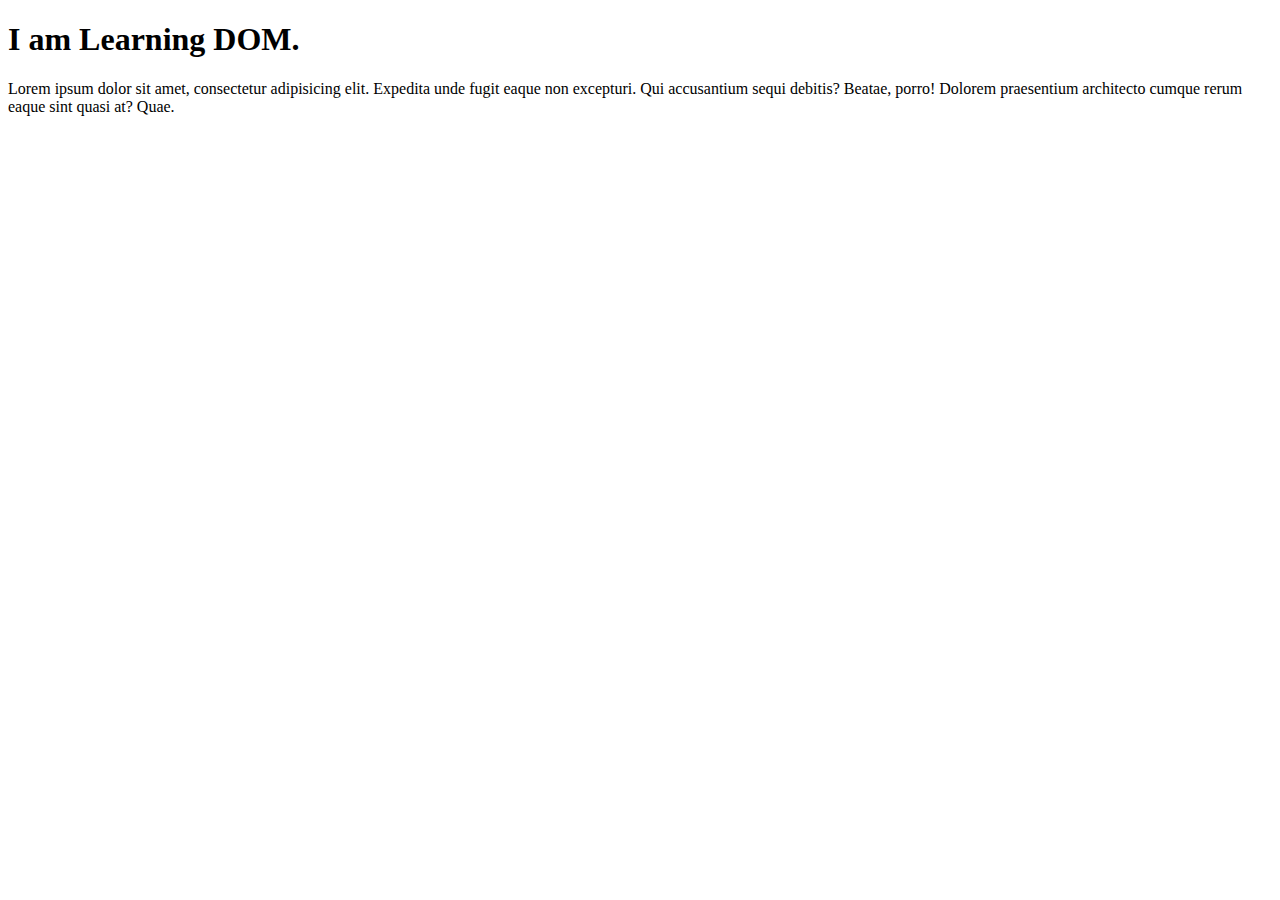
==== DOM/one.html @ ea2a4dd4 "container config done" ====
<!DOCTYPE html>
<html lang="en">
<head>
    <title>DOM Learning</title>
</head>
<body>
    <div class="first_div">
        <h1 class="heading">

            I am Learning DOM.

        </h1>

        <p>
            Lorem ipsum dolor sit amet, consectetur adipisicing elit. Expedita unde fugit eaque non excepturi. Qui accusantium sequi debitis? Beatae, porro! Dolorem praesentium architecto cumque rerum eaque sint quasi at? Quae.
        </p>
    </div>
    
</body>
</html>
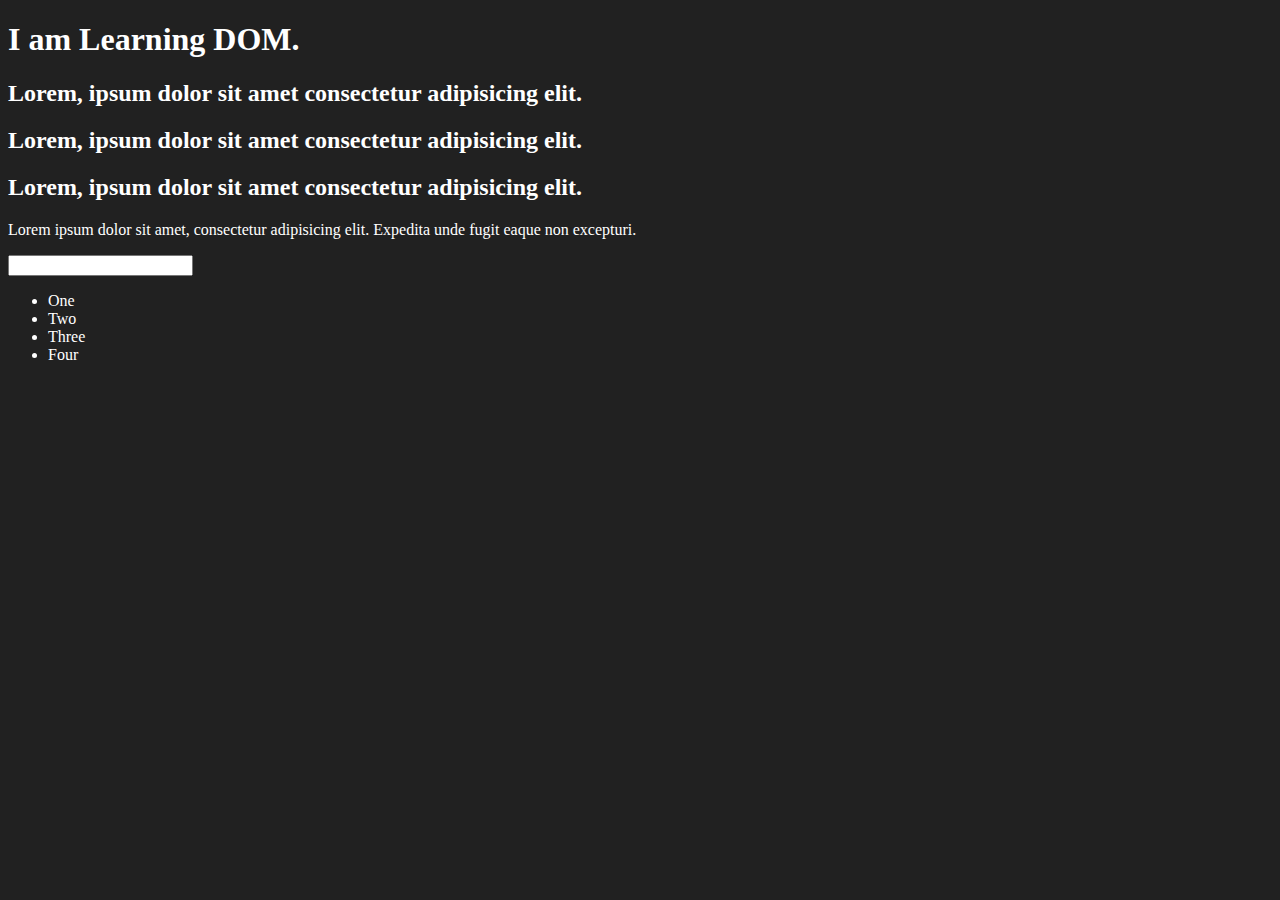
==== commit 56e97416: "container config done" ====
--- a/DOM/one.html
+++ b/DOM/one.html
@@ -2,18 +2,30 @@
 <html lang="en">
 <head>
     <title>DOM Learning</title>
+    <style>
+        .body {
+            background-color: #212121;
+            color: #fff;
+        }
+    </style>
 </head>
-<body>
+<body class="body">
     <div class="first_div">
-        <h1 class="heading">
-
-            I am Learning DOM.
-
-        </h1>
+        <h1 id="title" class="heading">I am Learning DOM.<span style="display: none;">Test text</span></h1>
+        <h2>Lorem, ipsum dolor sit amet consectetur adipisicing elit.</h2>
+        <h2>Lorem, ipsum dolor sit amet consectetur adipisicing elit.</h2>
+        <h2>Lorem, ipsum dolor sit amet consectetur adipisicing elit.</h2>
 
         <p>
-            Lorem ipsum dolor sit amet, consectetur adipisicing elit. Expedita unde fugit eaque non excepturi. Qui accusantium sequi debitis? Beatae, porro! Dolorem praesentium architecto cumque rerum eaque sint quasi at? Quae.
+            Lorem ipsum dolor sit amet, consectetur adipisicing elit. Expedita unde fugit eaque non excepturi.
         </p>
+        <input type="password" id="">
+        <ul>
+            <li class="list_item">One</li>
+            <li class="list_item">Two</li>
+            <li class="list_item">Three</li>
+            <li class="list_item">Four</li>
+        </ul>
     </div>
     
 </body>
